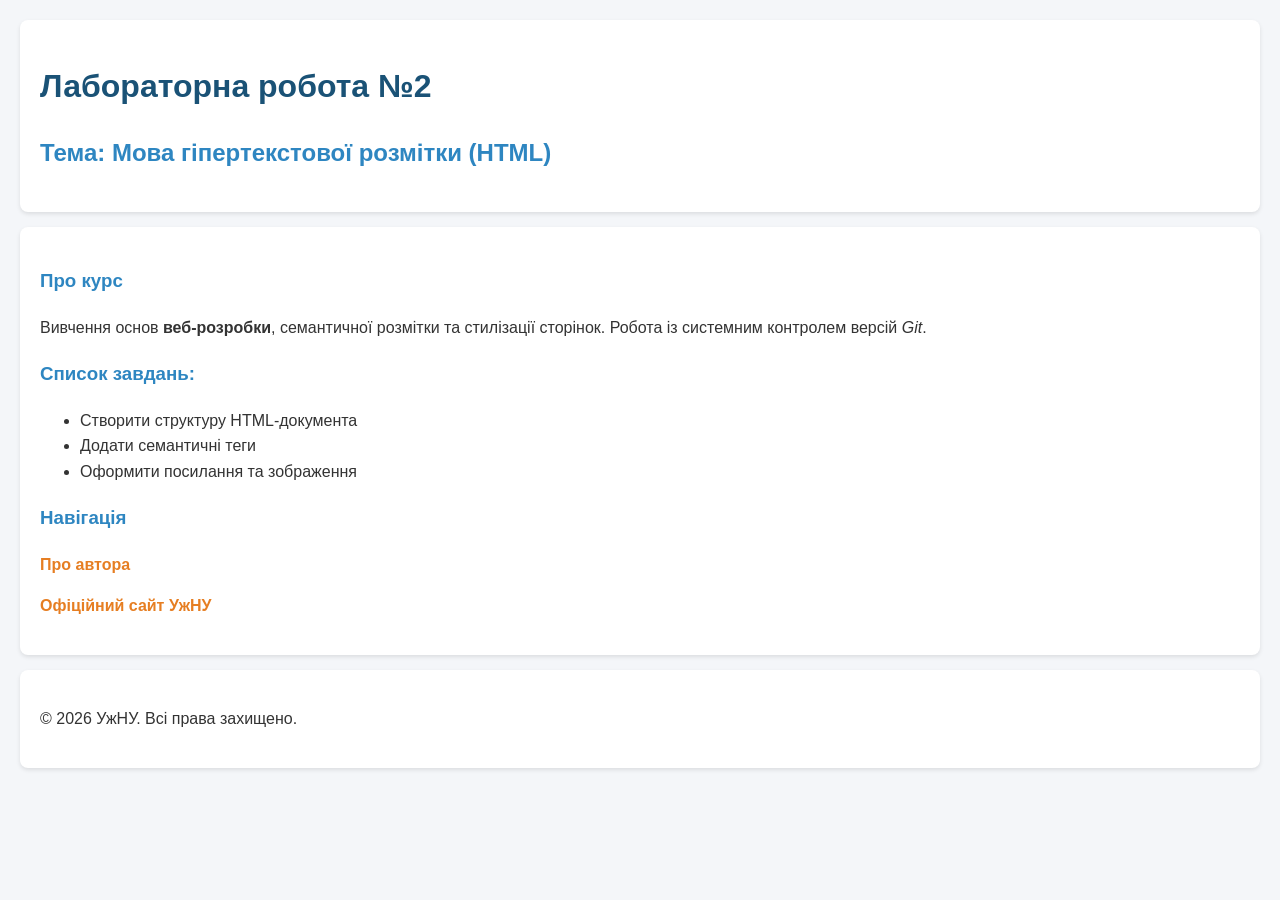
==== index.html @ 62a8854d "Додано зміни в  Лабораторну роботу №2" ====
<!DOCTYPE html>
<html lang="ua">
<head>
    <meta charset="utf-8">
    <meta name="viewport" content="width=device-width, initial-scale=1.0">
    <title>Головна — Лабораторна робота №2</title>
    <link rel="stylesheet" href="styles.css">
</head>
<body>

    <header>
        <h1>Лабораторна робота №2</h1>
        <h2>Тема: Мова гіпертекстової розмітки (HTML)</h2>
    </header>

    <main>
        <section>
            <h3>Про курс</h3>
            <p>Вивчення основ <b>веб-розробки</b>, семантичної розмітки та стилізації сторінок. Робота із системним контролем версій <i>Git</i>.</p>
        </section>

        <section>
            <h3>Список завдань:</h3>
            <ul>
                <li>Створити структуру HTML-документа</li>
                <li>Додати семантичні теги</li>
                <li>Оформити посилання та зображення</li>
            </ul>
        </section>

        <section>
            <h3>Навігація</h3>
            <p><a href="author.html">Про автора</a></p>
            <p><a href="https://www.uzhnu.edu.ua" target="_blank">Офіційний сайт УжНУ</a></p>
        </section>
    </main>

    <footer>
        <p>&copy; 2026 УжНУ. Всі права захищено.</p>
    </footer>

</body>
</html>
---- styles.css ----
body {
    font-family: Arial, sans-serif;
    background-color: #f4f6f9;
    color: #333333;
    margin: 20px;
    line-height: 1.6;
}

header, main, footer {
    background-color: #ffffff;
    padding: 20px;
    margin-bottom: 15px;
    border-radius: 8px;
    box-shadow: 0 2px 4px rgba(0,0,0,0.1);
}

h1 {
    color: #1a5276;
}

h2, h3 {
    color: #2e86c1;
}

a {
    color: #e67e22;
    font-weight: bold;
    text-decoration: none;
}

a:hover {
    text-decoration: underline;
}
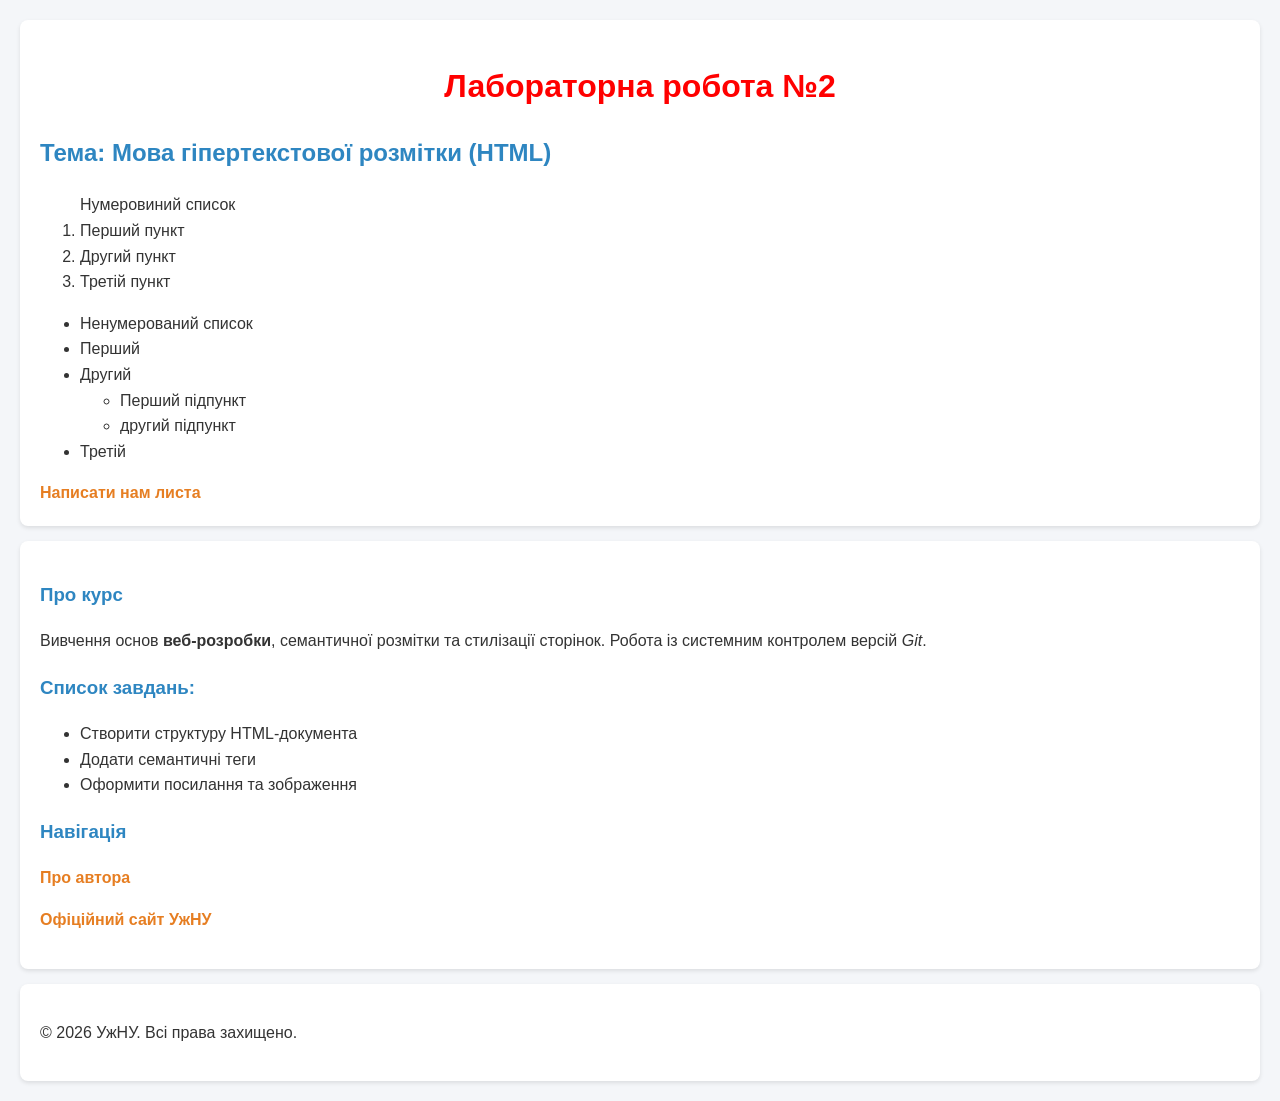
==== commit 2630ac58: "виправлено помилки" ====
--- a/index.html
+++ b/index.html
@@ -1,16 +1,40 @@
 <!DOCTYPE html>
-<html lang="ua">
+<html lang="uk">
 <head>
+    <link rel="icon" href="favicon-generator.html" type="image/x-icon">
     <meta charset="utf-8">
     <meta name="viewport" content="width=device-width, initial-scale=1.0">
+    <title> Лаб.№3:Головна</title>
     <title>Головна — Лабораторна робота №2</title>
     <link rel="stylesheet" href="styles.css">
+    <script>
+    alert('Привіт!');
+</script>
 </head>
 <body>
+
 
     <header>
         <h1>Лабораторна робота №2</h1>
         <h2>Тема: Мова гіпертекстової розмітки (HTML)</h2>
+        <ol> 
+           Нумеровиний список 
+    <li>Перший пункт</li>
+    <li>Другий пункт</li>
+    <li>Третій пункт</li>
+</ol>
+<ul>
+   <li>Ненумерований список
+    <li>Перший</li>
+    <li>Другий</li>
+    <ul>
+    <li>Перший підпункт</li>
+    <li> другий підпункт</li>
+</ul>
+</li>
+    <li>Третій</li>
+</ul>
+<a href="mailto:anastasiia.nesterenko@student.uzhnu.edu.ua">Написати нам листа</a>
     </header>
 
     <main>
--- a/styles.css
+++ b/styles.css
@@ -15,7 +15,7 @@
 }
 
 h1 {
-    color: #1a5276;
+    color: #265572;
 }
 
 h2, h3 {
@@ -30,4 +30,7 @@
 
 a:hover {
     text-decoration: underline;
-}+}
+
+h1 { text-align: center; color: red}
+
